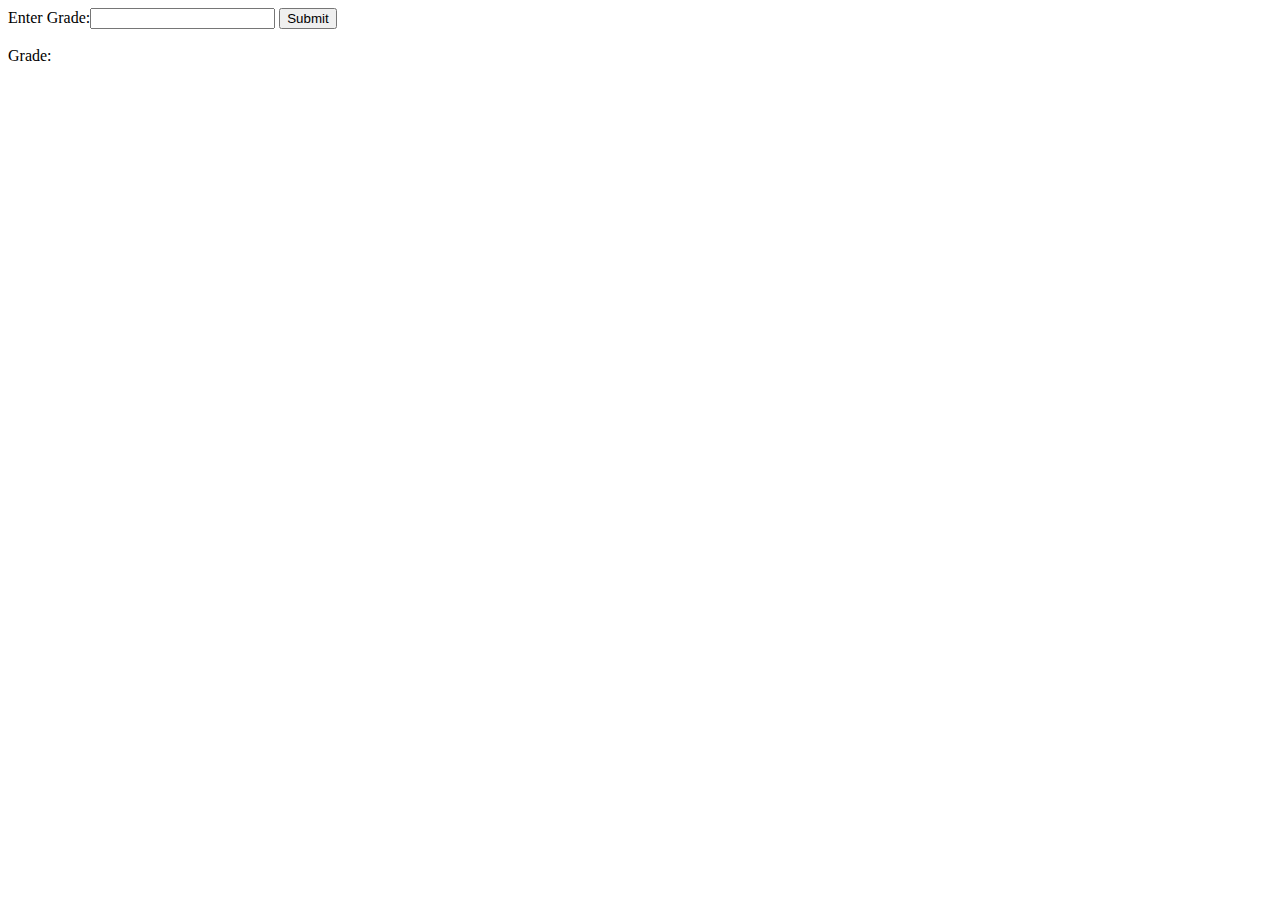
==== ex1.html @ f346e833 "Add files via upload" ====
<!DOCTYPE html>
<html lang="en" dir="ltr">

<head>
    <title>Grade Calculator</title>
    <link rel="stylesheet" href="style.css">
    <script type="text/javascript" src="script1.js"></script>
</head>

<body>
    <div class="container">
        Enter Grade:<input type="text" id="number">
        <button type="submit" onclick="calgrade()">Submit</button>
        <br></br>
        Grade:<span id="grade"></span>
    </div>
</body>

</html>
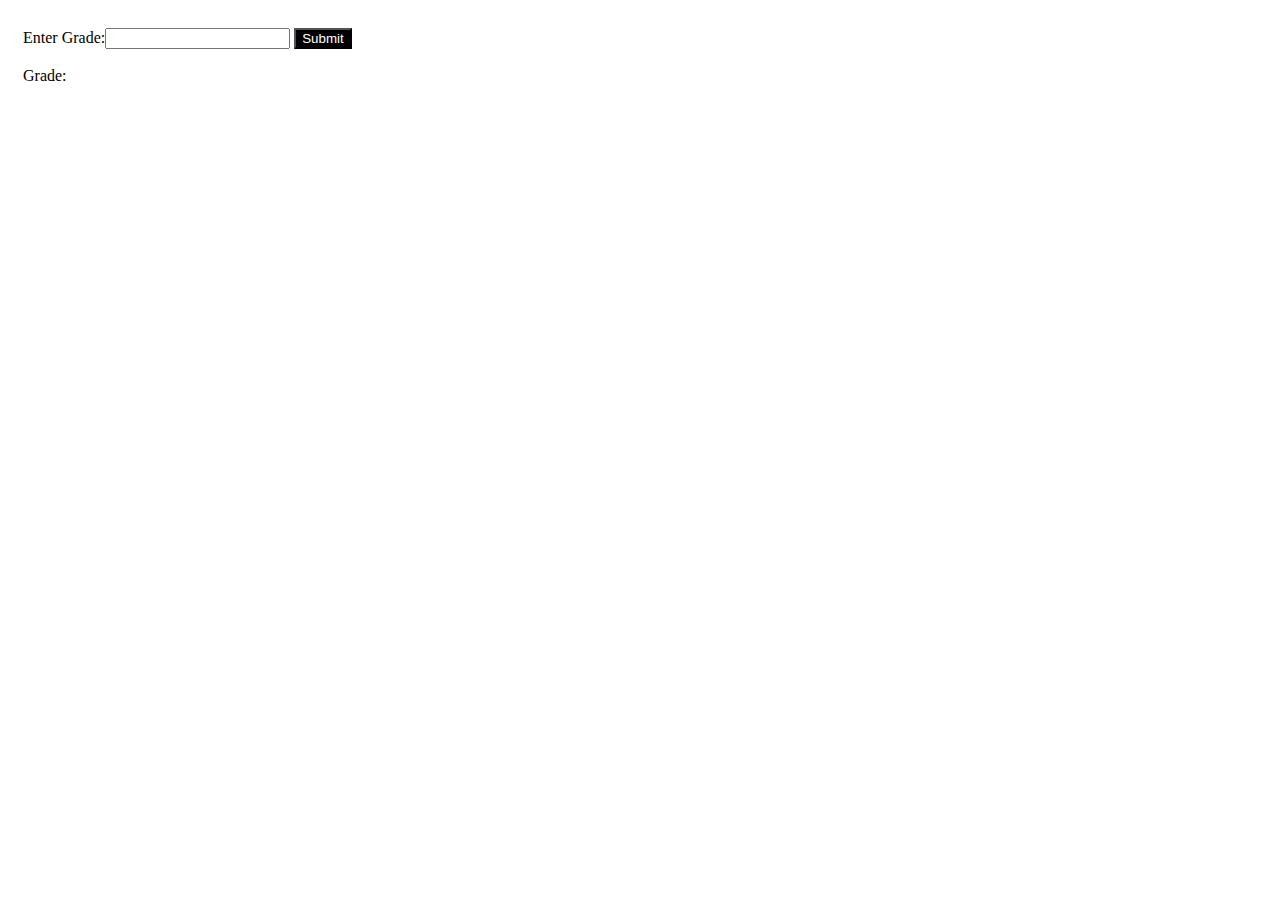
==== commit 80df1cb3: "Update ex1.html" ====
--- a/ex1.html
+++ b/ex1.html
@@ -3,8 +3,8 @@
 
 <head>
     <title>Grade Calculator</title>
-    <link rel="stylesheet" href="style.css">
-    <script type="text/javascript" src="script1.js"></script>
+    <link rel="stylesheet" href="ex1.css">
+    <script type="text/javascript" src="ex1.js"></script>
 </head>
 
 <body>
@@ -16,4 +16,4 @@
     </div>
 </body>
 
-</html>+</html>
--- a/ex1.css
+++ b/ex1.css
@@ -0,0 +1,20 @@
+div {
+    background-color: #ffffff;
+    min-height: 200px;
+    width: 40%;
+    padding-top: 20px;
+    padding-left: 15px;
+    text-align: justify;
+    align-items: justify;
+}
+
+button {
+    background-color: #000000;
+    color: white;
+    border-color: #000000;
+}
+
+#grade {
+    color: black;
+    font-weight: bold;
+}